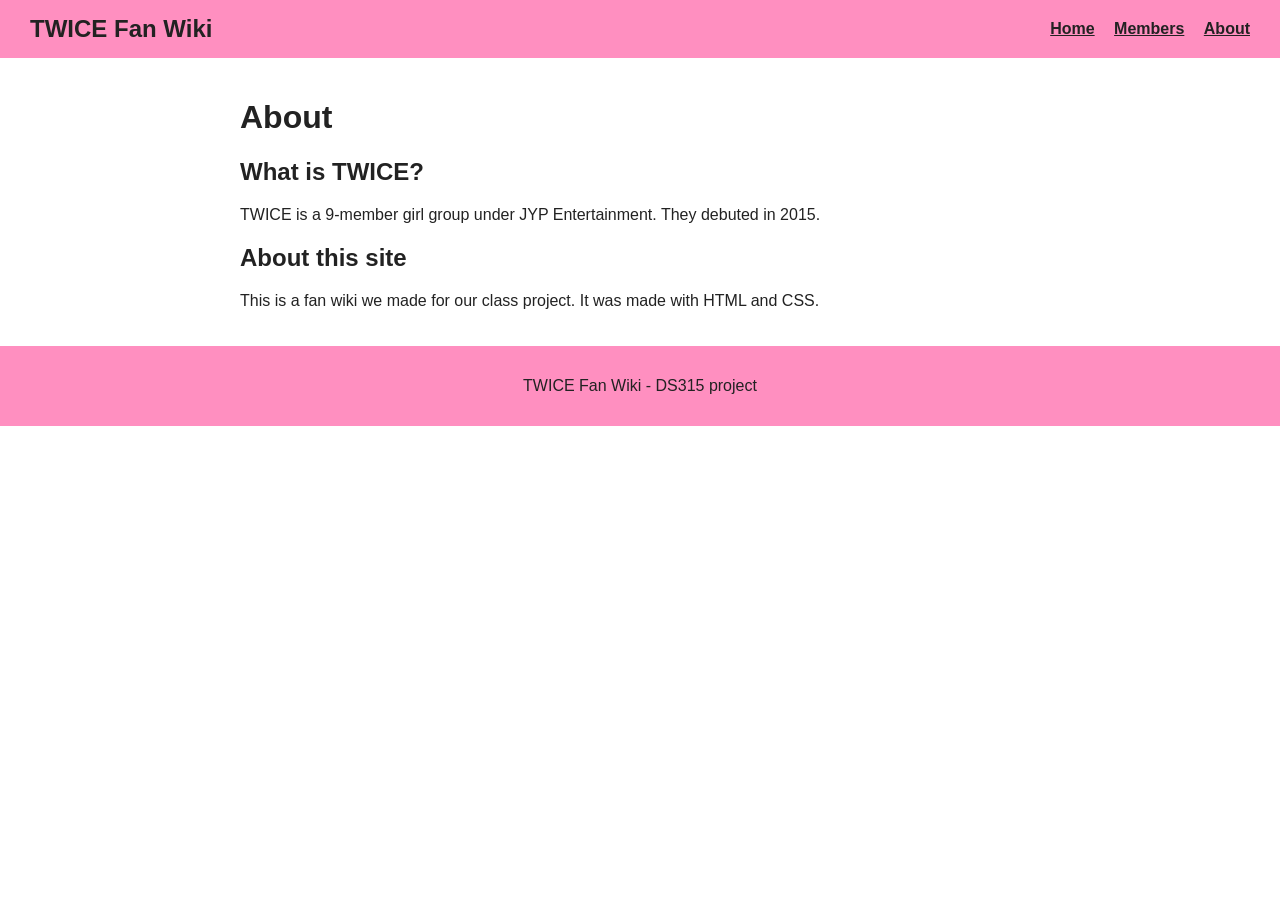
==== pages/about.html @ 77fa19d9 "Add about.html for TWICE Fan Wiki" ====
<!DOCTYPE html>
<html lang="en">
<head>
  <meta charset="UTF-8">
  <meta name="viewport" content="width=device-width, initial-scale=1.0">
  <title>About - TWICE Fan Wiki</title>
  <link rel="stylesheet" href="../src/css/style.css">
</head>
<body>
  <header>
    <p class="site-name">TWICE Fan Wiki</p>
    <nav>
      <a href="../index.html">Home</a>
      <a href="../index.html#members">Members</a>
      <a href="about.html">About</a>
    </nav>
  </header>

  <main>
    <h1>About</h1>

    <section>
      <h2>What is TWICE?</h2>
      <p>TWICE is a 9-member girl group under JYP Entertainment. They debuted in 2015.</p>
    </section>

    <section>
      <h2>About this site</h2>
      <p>This is a fan wiki we made for our class project. It was made with HTML and CSS.</p>
    </section>
  </main>

  <footer>
    <p>TWICE Fan Wiki - DS315 project</p>
  </footer>

  <script src="../src/js/main.js"></script>
</body>
</html>
---- src/css/style.css ----
body {
  font-family: Arial, sans-serif;
  background-color: #ffffff;
  color: #222222;
  margin: 0;
}

a {
  color: #b0005f;
}

body {
  font-family: Arial, sans-serif;
  background-color: #ffffff;
  color: #222222;
  margin: 0;
}

a {
  color: #b0005f;
}

header {
  display: flex;
  justify-content: space-between;
  align-items: center;
  background-color: #ff8fc0;
  padding: 15px 30px;
}

.site-name {
  font-size: 24px;
  font-weight: bold;
  margin: 0;
}

nav a {
  color: #222222;
  font-weight: bold;
  margin-left: 15px;
}

footer {
  background-color: #ff8fc0;
  text-align: center;
  padding: 15px;
}

body {
  font-family: Arial, sans-serif;
  background-color: #ffffff;
  color: #222222;
  margin: 0;
}

a {
  color: #b0005f;
}

header {
  display: flex;
  justify-content: space-between;
  align-items: center;
  background-color: #ff8fc0;
  padding: 15px 30px;
}

.site-name {
  font-size: 24px;
  font-weight: bold;
  margin: 0;
}

nav a {
  color: #222222;
  font-weight: bold;
  margin-left: 15px;
}

.member-grid {
  display: grid;
  grid-template-columns: repeat(3, 1fr);
  list-style: none;
  padding: 0;
}

.member-card {
  border: 1px solid #222222;
  padding: 10px;
}

footer {
  background-color: #ff8fc0;
  text-align: center;
  padding: 15px;
}

body {
  font-family: Arial, sans-serif;
  background-color: #ffffff;
  color: #222222;
  margin: 0;
}

a {
  color: #b0005f;
}

main {
  max-width: 800px;
  margin: 0 auto;
  padding: 20px;
}

.center {
  text-align: center;
}

header {
  display: flex;
  justify-content: space-between;
  align-items: center;
  background-color: #ff8fc0;
  padding: 15px 30px;
}

.site-name {
  font-size: 24px;
  font-weight: bold;
  margin: 0;
}

nav a {
  color: #222222;
  font-weight: bold;
  margin-left: 15px;
}

.welcome {
  text-align: center;
}

.member-grid {
  display: grid;
  grid-template-columns: repeat(3, 1fr);
  list-style: none;
  padding: 0;
}

.member-card {
  border: 1px solid #222222;
  padding: 10px;
}

footer {
  background-color: #ff8fc0;
  text-align: center;
  padding: 15px;
}

body {
  font-family: Arial, sans-serif;
  background-color: #ffffff;
  color: #222222;
  margin: 0;
}

a {
  color: #b0005f;
}

main {
  max-width: 800px;
  margin: 0 auto;
  padding: 20px;
}

.center {
  text-align: center;
}

header {
  display: flex;
  justify-content: space-between;
  align-items: center;
  background-color: #ff8fc0;
  padding: 15px 30px;
}

.site-name {
  font-size: 24px;
  font-weight: bold;
  margin: 0;
}

nav a {
  color: #222222;
  font-weight: bold;
  margin-left: 15px;
}

.welcome {
  text-align: center;
}

.member-grid {
  display: flex;
  flex-wrap: wrap;
  justify-content: center;
  list-style: none;
  padding: 0;
}

.member-card {
  width: 200px;
  margin: 10px;
  padding: 10px;
  background-color: #ff8fc0;
  border: 2px solid #e0338a;
  text-align: center;
}

.member-card img {
  width: 200px;
  height: 200px;
  background-color: #ffe6f1;
}

footer {
  background-color: #ff8fc0;
  text-align: center;
  padding: 15px;
}

body {
  font-family: Arial, sans-serif;
  background-color: #ffffff;
  color: #222222;
  margin: 0;
}

a {
  color: #b0005f;
}

main {
  max-width: 800px;
  margin: 0 auto;
  padding: 20px;
}

.center {
  text-align: center;
}

header {
  display: flex;
  justify-content: space-between;
  align-items: center;
  background-color: #ff8fc0;
  padding: 15px 30px;
}

.site-name {
  font-size: 24px;
  font-weight: bold;
  margin: 0;
}

nav a {
  color: #222222;
  font-weight: bold;
  margin-left: 15px;
}

.welcome {
  text-align: center;
}

.member-grid {
  display: flex;
  flex-wrap: wrap;
  justify-content: center;
  list-style: none;
  padding: 0;
}

.member-card {
  width: 200px;
  margin: 10px;
  padding: 10px;
  background-color: #ff8fc0;
  border: 2px solid #e0338a;
  text-align: center;
}

.member-card img {
  width: 200px;
  height: 200px;
  background-color: #ffe6f1;
}

.content {
  display: flex;
  flex-wrap: wrap;
}

.infobox {
  width: 250px;
  margin: 10px;
  padding: 10px;
  border: 1px solid #222222;
}

.text {
  width: 350px;
  margin: 10px;
}

footer {
  background-color: #ff8fc0;
  text-align: center;
  padding: 15px;
}

body {
  font-family: Arial, sans-serif;
  background-color: #ffffff;
  color: #222222;
  margin: 0;
}

a {
  color: #b0005f;
}

main {
  max-width: 800px;
  margin: 0 auto;
  padding: 20px;
}

.center {
  text-align: center;
}

header {
  display: flex;
  justify-content: space-between;
  align-items: center;
  background-color: #ff8fc0;
  padding: 15px 30px;
}

.site-name {
  font-size: 24px;
  font-weight: bold;
  margin: 0;
}

nav a {
  color: #222222;
  font-weight: bold;
  margin-left: 15px;
}

.welcome {
  text-align: center;
}

.member-grid {
  display: flex;
  flex-wrap: wrap;
  justify-content: center;
  list-style: none;
  padding: 0;
}

.member-card {
  width: 200px;
  margin: 10px;
  padding: 10px;
  background-color: #ff8fc0;
  border: 2px solid #e0338a;
  text-align: center;
}

.member-card img {
  width: 200px;
  height: 200px;
  background-color: #ffe6f1;
}

.content {
  display: flex;
  flex-direction: row-reverse;
  flex-wrap: wrap;
  justify-content: center;
}

.infobox {
  width: 260px;
  margin: 10px;
  padding: 10px;
  background-color: #ffffff;
  border: 2px solid #e0338a;
}

.infobox img {
  width: 240px;
  height: 240px;
  background-color: #ffe6f1;
}

.infobox ul {
  padding-left: 20px;
}

.text {
  width: 400px;
  margin: 10px;
}

footer {
  background-color: #ff8fc0;
  text-align: center;
  padding: 15px;
}
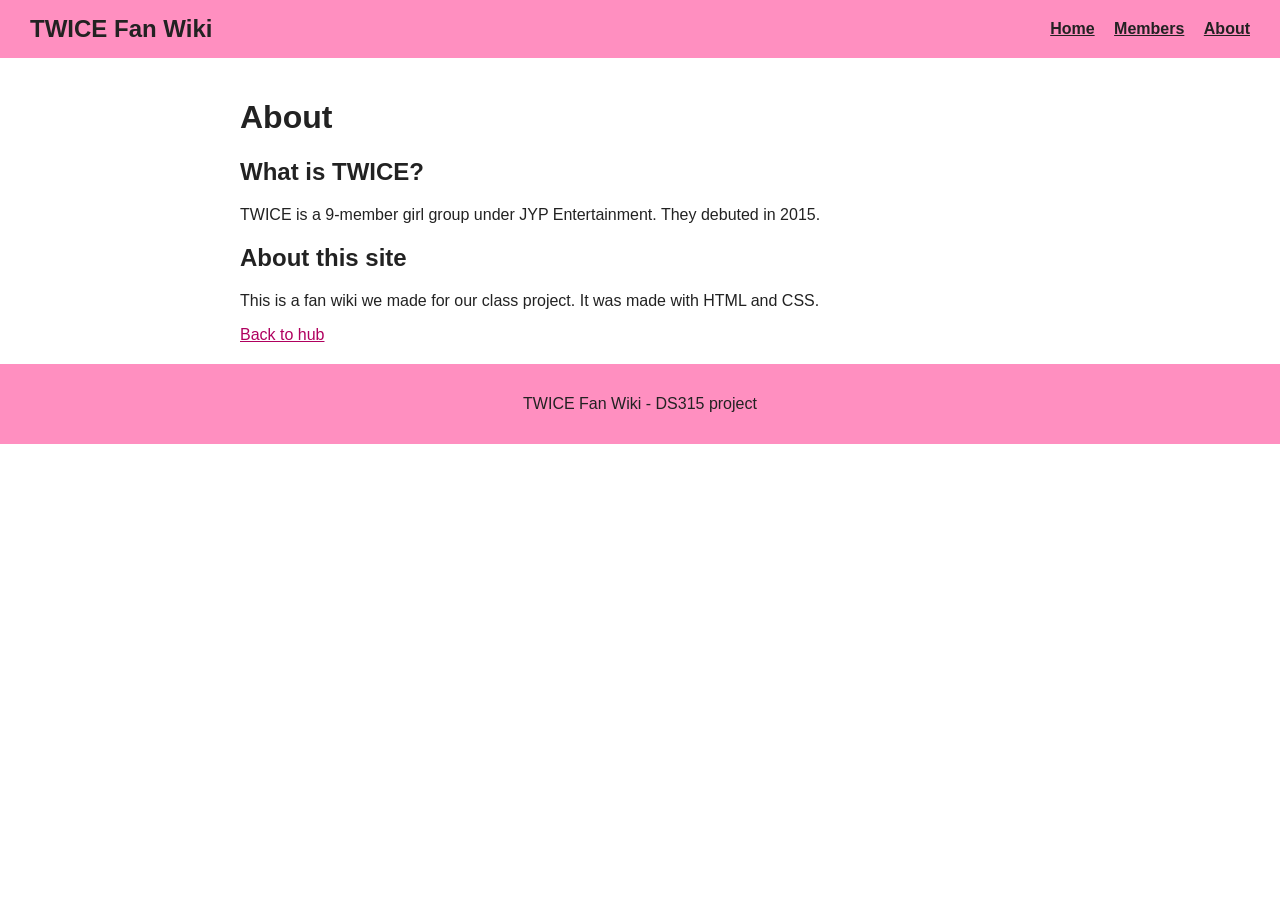
==== commit 5f3b8e61: "Add navigation link to return to hub" ====
--- a/pages/about.html
+++ b/pages/about.html
@@ -28,6 +28,10 @@
       <h2>About this site</h2>
       <p>This is a fan wiki we made for our class project. It was made with HTML and CSS.</p>
     </section>
+
+    <div class="links">
+      <a href="../index.html">Back to hub</a>
+    </div>
   </main>
 
   <footer>
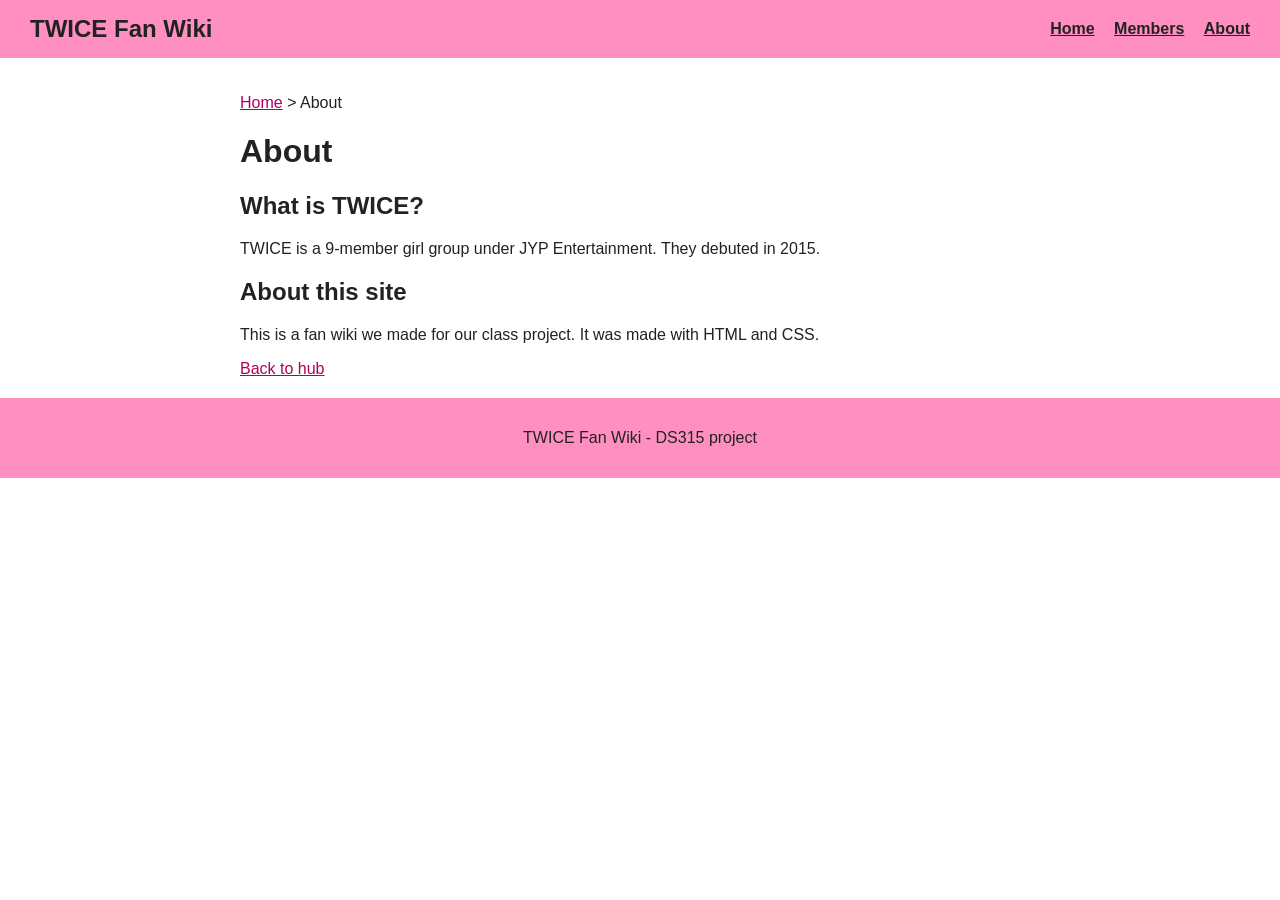
==== commit ea271356: "Add Home link to About page" ====
--- a/pages/about.html
+++ b/pages/about.html
@@ -17,6 +17,7 @@
   </header>
 
   <main>
+    <p><a href="../index.html">Home</a> &gt; About</p>
     <h1>About</h1>
 
     <section>
--- a/src/css/style.css
+++ b/src/css/style.css
@@ -1,163 +1,3 @@
-body {
-  font-family: Arial, sans-serif;
-  background-color: #ffffff;
-  color: #222222;
-  margin: 0;
-}
-
-a {
-  color: #b0005f;
-}
-
-body {
-  font-family: Arial, sans-serif;
-  background-color: #ffffff;
-  color: #222222;
-  margin: 0;
-}
-
-a {
-  color: #b0005f;
-}
-
-header {
-  display: flex;
-  justify-content: space-between;
-  align-items: center;
-  background-color: #ff8fc0;
-  padding: 15px 30px;
-}
-
-.site-name {
-  font-size: 24px;
-  font-weight: bold;
-  margin: 0;
-}
-
-nav a {
-  color: #222222;
-  font-weight: bold;
-  margin-left: 15px;
-}
-
-footer {
-  background-color: #ff8fc0;
-  text-align: center;
-  padding: 15px;
-}
-
-body {
-  font-family: Arial, sans-serif;
-  background-color: #ffffff;
-  color: #222222;
-  margin: 0;
-}
-
-a {
-  color: #b0005f;
-}
-
-header {
-  display: flex;
-  justify-content: space-between;
-  align-items: center;
-  background-color: #ff8fc0;
-  padding: 15px 30px;
-}
-
-.site-name {
-  font-size: 24px;
-  font-weight: bold;
-  margin: 0;
-}
-
-nav a {
-  color: #222222;
-  font-weight: bold;
-  margin-left: 15px;
-}
-
-.member-grid {
-  display: grid;
-  grid-template-columns: repeat(3, 1fr);
-  list-style: none;
-  padding: 0;
-}
-
-.member-card {
-  border: 1px solid #222222;
-  padding: 10px;
-}
-
-footer {
-  background-color: #ff8fc0;
-  text-align: center;
-  padding: 15px;
-}
-
-body {
-  font-family: Arial, sans-serif;
-  background-color: #ffffff;
-  color: #222222;
-  margin: 0;
-}
-
-a {
-  color: #b0005f;
-}
-
-main {
-  max-width: 800px;
-  margin: 0 auto;
-  padding: 20px;
-}
-
-.center {
-  text-align: center;
-}
-
-header {
-  display: flex;
-  justify-content: space-between;
-  align-items: center;
-  background-color: #ff8fc0;
-  padding: 15px 30px;
-}
-
-.site-name {
-  font-size: 24px;
-  font-weight: bold;
-  margin: 0;
-}
-
-nav a {
-  color: #222222;
-  font-weight: bold;
-  margin-left: 15px;
-}
-
-.welcome {
-  text-align: center;
-}
-
-.member-grid {
-  display: grid;
-  grid-template-columns: repeat(3, 1fr);
-  list-style: none;
-  padding: 0;
-}
-
-.member-card {
-  border: 1px solid #222222;
-  padding: 10px;
-}
-
-footer {
-  background-color: #ff8fc0;
-  text-align: center;
-  padding: 15px;
-}
-
 body {
   font-family: Arial, sans-serif;
   background-color: #ffffff;
@@ -220,169 +60,10 @@
   text-align: center;
 }
 
-.member-card img {
-  width: 200px;
-  height: 200px;
-  background-color: #ffe6f1;
-}
-
-footer {
-  background-color: #ff8fc0;
-  text-align: center;
-  padding: 15px;
-}
-
-body {
-  font-family: Arial, sans-serif;
-  background-color: #ffffff;
+.member-card a {
+  display: block;
   color: #222222;
-  margin: 0;
-}
-
-a {
-  color: #b0005f;
-}
-
-main {
-  max-width: 800px;
-  margin: 0 auto;
-  padding: 20px;
-}
-
-.center {
-  text-align: center;
-}
-
-header {
-  display: flex;
-  justify-content: space-between;
-  align-items: center;
-  background-color: #ff8fc0;
-  padding: 15px 30px;
-}
-
-.site-name {
-  font-size: 24px;
-  font-weight: bold;
-  margin: 0;
-}
-
-nav a {
-  color: #222222;
-  font-weight: bold;
-  margin-left: 15px;
-}
-
-.welcome {
-  text-align: center;
-}
-
-.member-grid {
-  display: flex;
-  flex-wrap: wrap;
-  justify-content: center;
-  list-style: none;
-  padding: 0;
-}
-
-.member-card {
-  width: 200px;
-  margin: 10px;
-  padding: 10px;
-  background-color: #ff8fc0;
-  border: 2px solid #e0338a;
-  text-align: center;
-}
-
-.member-card img {
-  width: 200px;
-  height: 200px;
-  background-color: #ffe6f1;
-}
-
-.content {
-  display: flex;
-  flex-wrap: wrap;
-}
-
-.infobox {
-  width: 250px;
-  margin: 10px;
-  padding: 10px;
-  border: 1px solid #222222;
-}
-
-.text {
-  width: 350px;
-  margin: 10px;
-}
-
-footer {
-  background-color: #ff8fc0;
-  text-align: center;
-  padding: 15px;
-}
-
-body {
-  font-family: Arial, sans-serif;
-  background-color: #ffffff;
-  color: #222222;
-  margin: 0;
-}
-
-a {
-  color: #b0005f;
-}
-
-main {
-  max-width: 800px;
-  margin: 0 auto;
-  padding: 20px;
-}
-
-.center {
-  text-align: center;
-}
-
-header {
-  display: flex;
-  justify-content: space-between;
-  align-items: center;
-  background-color: #ff8fc0;
-  padding: 15px 30px;
-}
-
-.site-name {
-  font-size: 24px;
-  font-weight: bold;
-  margin: 0;
-}
-
-nav a {
-  color: #222222;
-  font-weight: bold;
-  margin-left: 15px;
-}
-
-.welcome {
-  text-align: center;
-}
-
-.member-grid {
-  display: flex;
-  flex-wrap: wrap;
-  justify-content: center;
-  list-style: none;
-  padding: 0;
-}
-
-.member-card {
-  width: 200px;
-  margin: 10px;
-  padding: 10px;
-  background-color: #ff8fc0;
-  border: 2px solid #e0338a;
-  text-align: center;
+  text-decoration: none;
 }
 
 .member-card img {
@@ -421,6 +102,10 @@
   margin: 10px;
 }
 
+.links a {
+  margin-right: 20px;
+}
+
 footer {
   background-color: #ff8fc0;
   text-align: center;
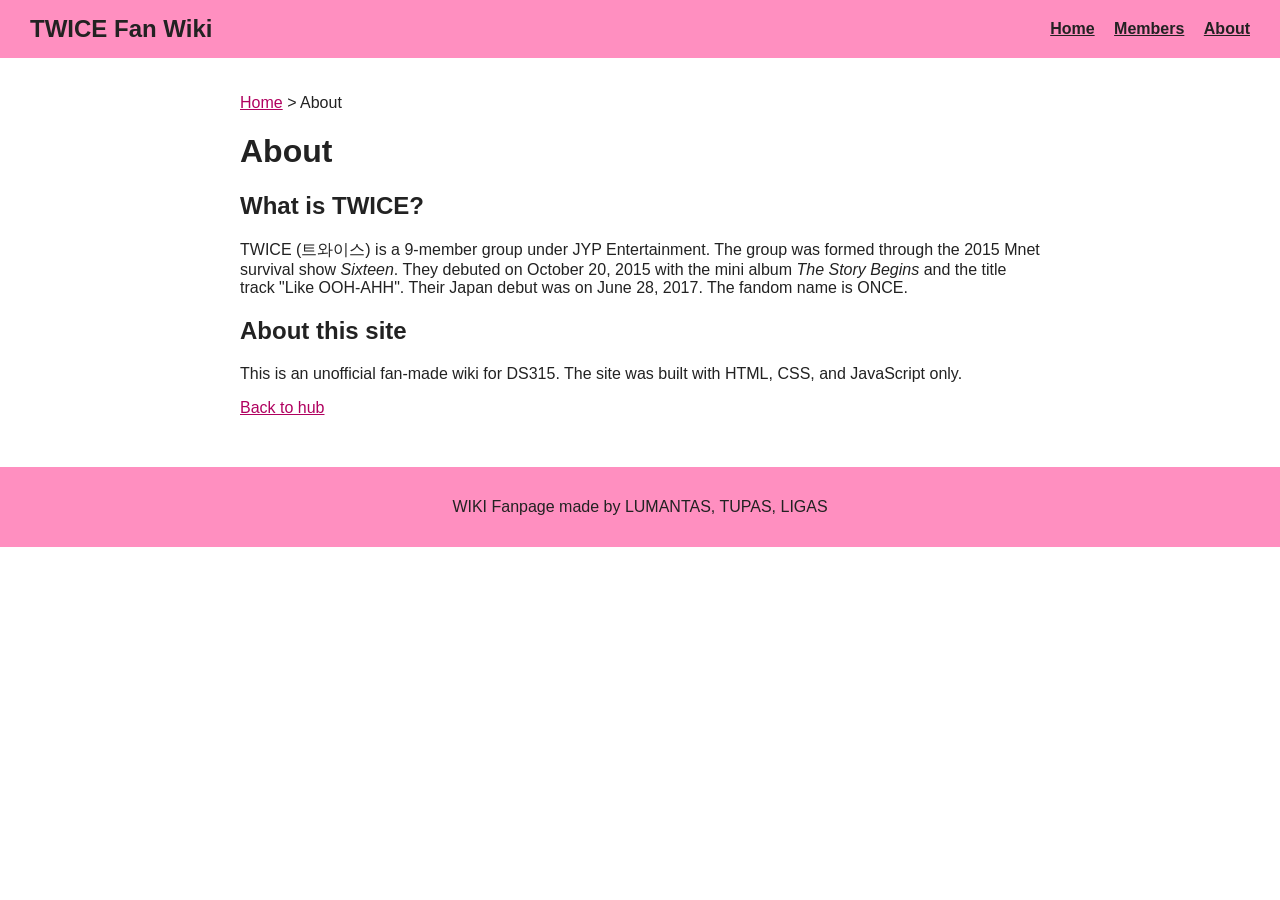
==== commit 4f31d6a9: "Revise about page content and update credits" ====
--- a/pages/about.html
+++ b/pages/about.html
@@ -22,12 +22,12 @@
 
     <section>
       <h2>What is TWICE?</h2>
-      <p>TWICE is a 9-member girl group under JYP Entertainment. They debuted in 2015.</p>
+      <p>TWICE (트와이스) is a 9-member group under JYP Entertainment. The group was formed through the 2015 Mnet survival show <em>Sixteen</em>. They debuted on October 20, 2015 with the mini album <em>The Story Begins</em> and the title track "Like OOH-AHH". Their Japan debut was on June 28, 2017. The fandom name is ONCE.</p>
     </section>
 
     <section>
       <h2>About this site</h2>
-      <p>This is a fan wiki we made for our class project. It was made with HTML and CSS.</p>
+      <p>This is an unofficial fan-made wiki for DS315. The site was built with HTML, CSS, and JavaScript only.</p>
     </section>
 
     <div class="links">
@@ -36,7 +36,7 @@
   </main>
 
   <footer>
-    <p>TWICE Fan Wiki - DS315 project</p>
+    <p>WIKI Fanpage made by LUMANTAS, TUPAS, LIGAS</p>
   </footer>
 
   <script src="../src/js/main.js"></script>
--- a/src/css/style.css
+++ b/src/css/style.css
@@ -19,6 +19,7 @@
   text-align: center;
 }
 
+/* header and nav */
 header {
   display: flex;
   justify-content: space-between;
@@ -39,10 +40,12 @@
   margin-left: 15px;
 }
 
+/* welcome part on the homepage */
 .welcome {
   text-align: center;
 }
 
+/* member grid (flexbox) */
 .member-grid {
   display: flex;
   flex-wrap: wrap;
@@ -72,6 +75,7 @@
   background-color: #ffe6f1;
 }
 
+/* member page layout (flexbox) */
 .content {
   display: flex;
   flex-direction: row-reverse;
@@ -106,8 +110,10 @@
   margin-right: 20px;
 }
 
+/* footer */
 footer {
   background-color: #ff8fc0;
   text-align: center;
   padding: 15px;
+  margin-top: 30px;
 }
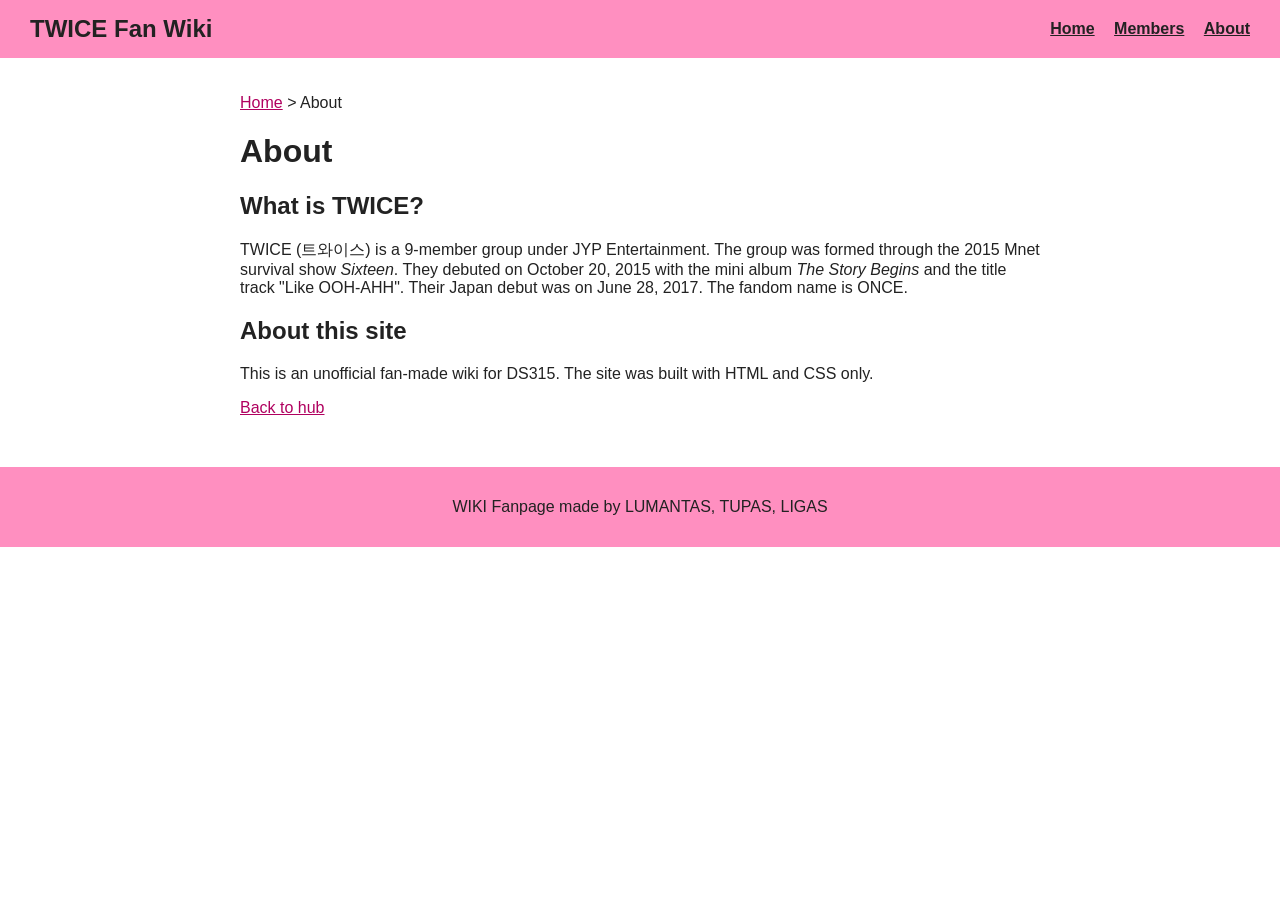
==== commit c916237b: "Remove JavaScript mention from about section" ====
--- a/pages/about.html
+++ b/pages/about.html
@@ -27,7 +27,7 @@
 
     <section>
       <h2>About this site</h2>
-      <p>This is an unofficial fan-made wiki for DS315. The site was built with HTML, CSS, and JavaScript only.</p>
+      <p>This is an unofficial fan-made wiki for DS315. The site was built with HTML and CSS only.</p>
     </section>
 
     <div class="links">
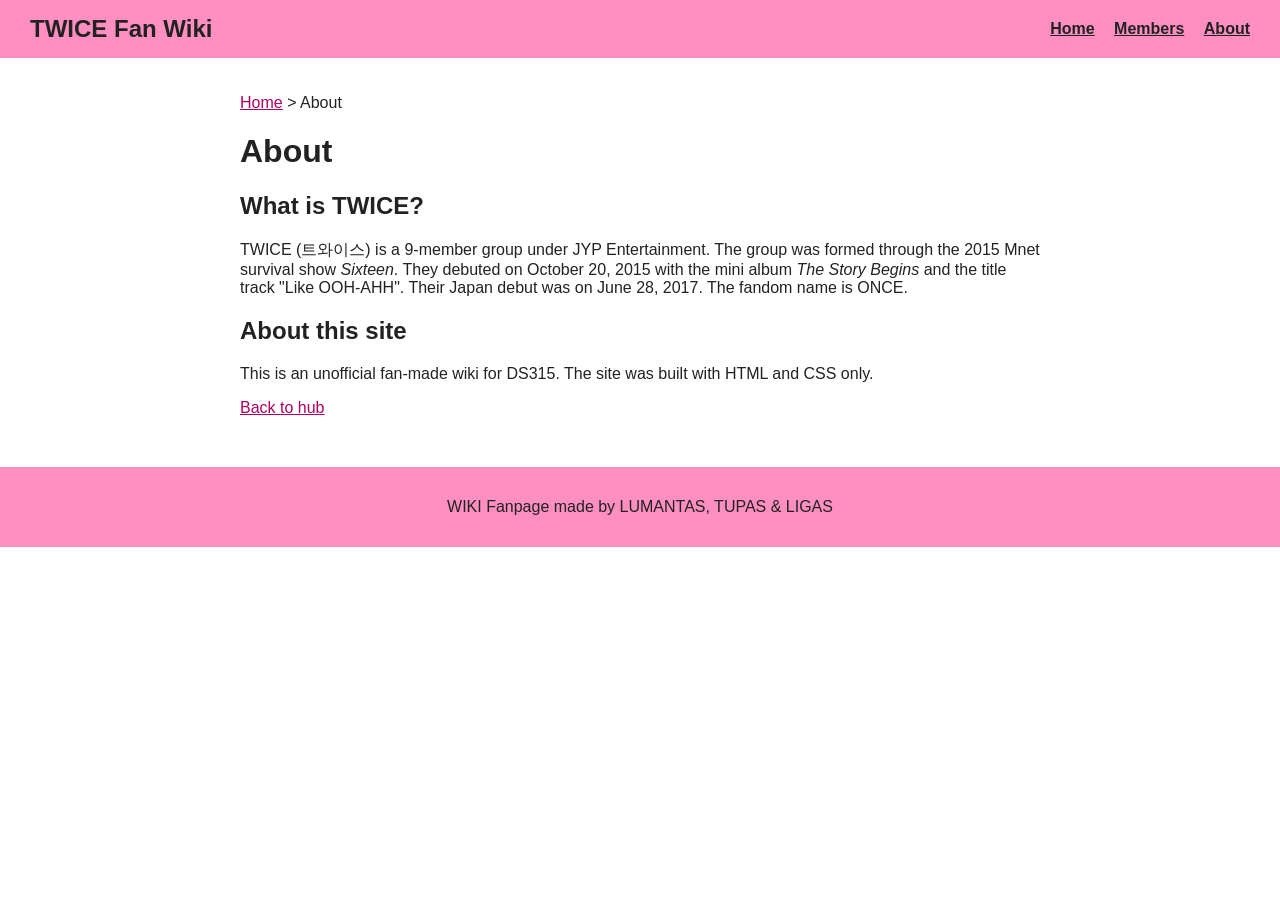
==== commit 2b168de5: "Updated about footer.html" ====
--- a/pages/about.html
+++ b/pages/about.html
@@ -36,7 +36,7 @@
   </main>
 
   <footer>
-    <p>WIKI Fanpage made by LUMANTAS, TUPAS, LIGAS</p>
+    <p>WIKI Fanpage made by LUMANTAS, TUPAS & LIGAS</p>
   </footer>
 
   <script src="../src/js/main.js"></script>
--- a/src/css/style.css
+++ b/src/css/style.css
@@ -19,7 +19,6 @@
   text-align: center;
 }
 
-/* header and nav */
 header {
   display: flex;
   justify-content: space-between;
@@ -40,12 +39,10 @@
   margin-left: 15px;
 }
 
-/* welcome part on the homepage */
 .welcome {
   text-align: center;
 }
 
-/* member grid (flexbox) */
 .member-grid {
   display: flex;
   flex-wrap: wrap;
@@ -75,7 +72,6 @@
   background-color: #ffe6f1;
 }
 
-/* member page layout (flexbox) */
 .content {
   display: flex;
   flex-direction: row-reverse;
@@ -110,7 +106,6 @@
   margin-right: 20px;
 }
 
-/* footer */
 footer {
   background-color: #ff8fc0;
   text-align: center;
